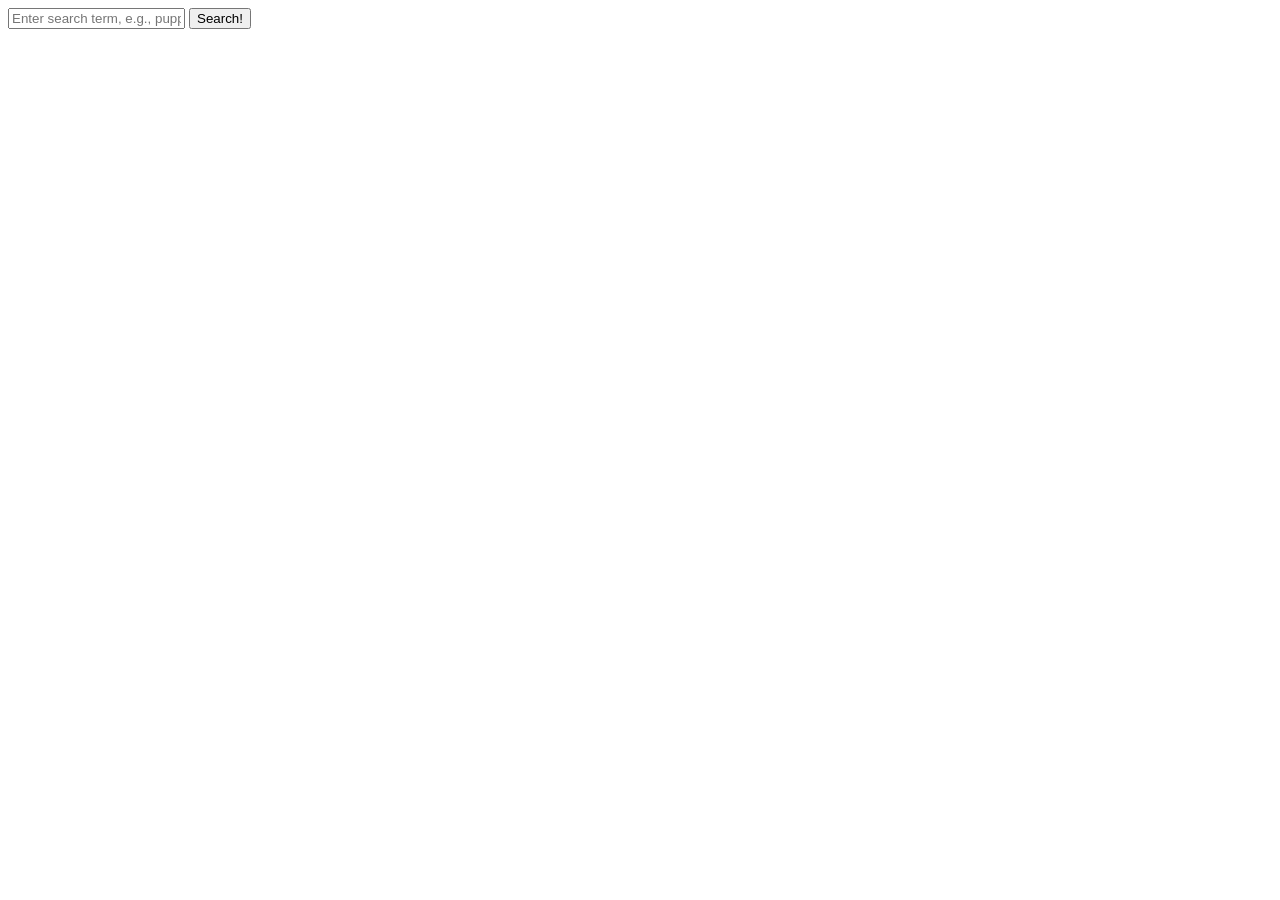
==== GetMusicFromImage/index.html @ 4f785ef9 "GetMusicFromImage" ====
<!DOCTYPE html>
<html>
<head>
    <title>Dynamic Image Search</title>
    <meta charset="utf-8">
    <meta name="viewport" content="width=device-width, initial-scale=1.0">
</head>
<body>

<input type="text" id="searchQuery" placeholder="Enter search term, e.g., puppy" />
<button role="button" id="searchTrigger">Search!</button>
<section id="imageResults" style="text-align: left;"></section> <!-- Ensure alignment is left -->

<script>
    const searchTrigger = document.getElementById('searchTrigger');
    const searchQuery = document.getElementById('searchQuery');
    const imageResults = document.getElementById('imageResults');
    const apiKey = "42046065-e2d158f6c3dad3c7fd7a52e59"; // Use your own API key here

    let getPixabayImage = () => {
        let query = searchQuery.value.trim();
        if (query.length === 0) {
            alert("Please enter a search term.");
            return;
        }
        let url = `https://pixabay.com/api/?key=${apiKey}&q=${encodeURIComponent(query)}&image_type=photo&pretty=true`;
        
        fetch(url)
            .then(response => response.json())
            .then(data => appendImageData(data))
            .catch(error => console.error("Fetch error: ", error));
    };

    let appendImageData = (data) => {
        imageResults.innerHTML = ''; // Clear previous results
        if (data.hits.length > 0) {
            let hit = data.hits[0]; // Taking only the first result
            let imgElem = document.createElement('img');
            imgElem.src = hit.webformatURL; // Use webformatURL for a bigger image
            imgElem.alt = hit.tags;
            imgElem.style.maxWidth = "100%"; // Ensure it's responsive but can go larger
            imgElem.style.height = "auto"; // Maintain aspect ratio
            imgElem.style.display = "block"; // Ensure it displays correctly
            imgElem.style.marginLeft = "0"; // Align to the left
            imageResults.appendChild(imgElem);
        } else {
            imageResults.innerHTML = '<p>No results found. Try a different search term.</p>';
        }
    };

    searchTrigger.addEventListener("click", getPixabayImage);
</script>
</body>
</html>
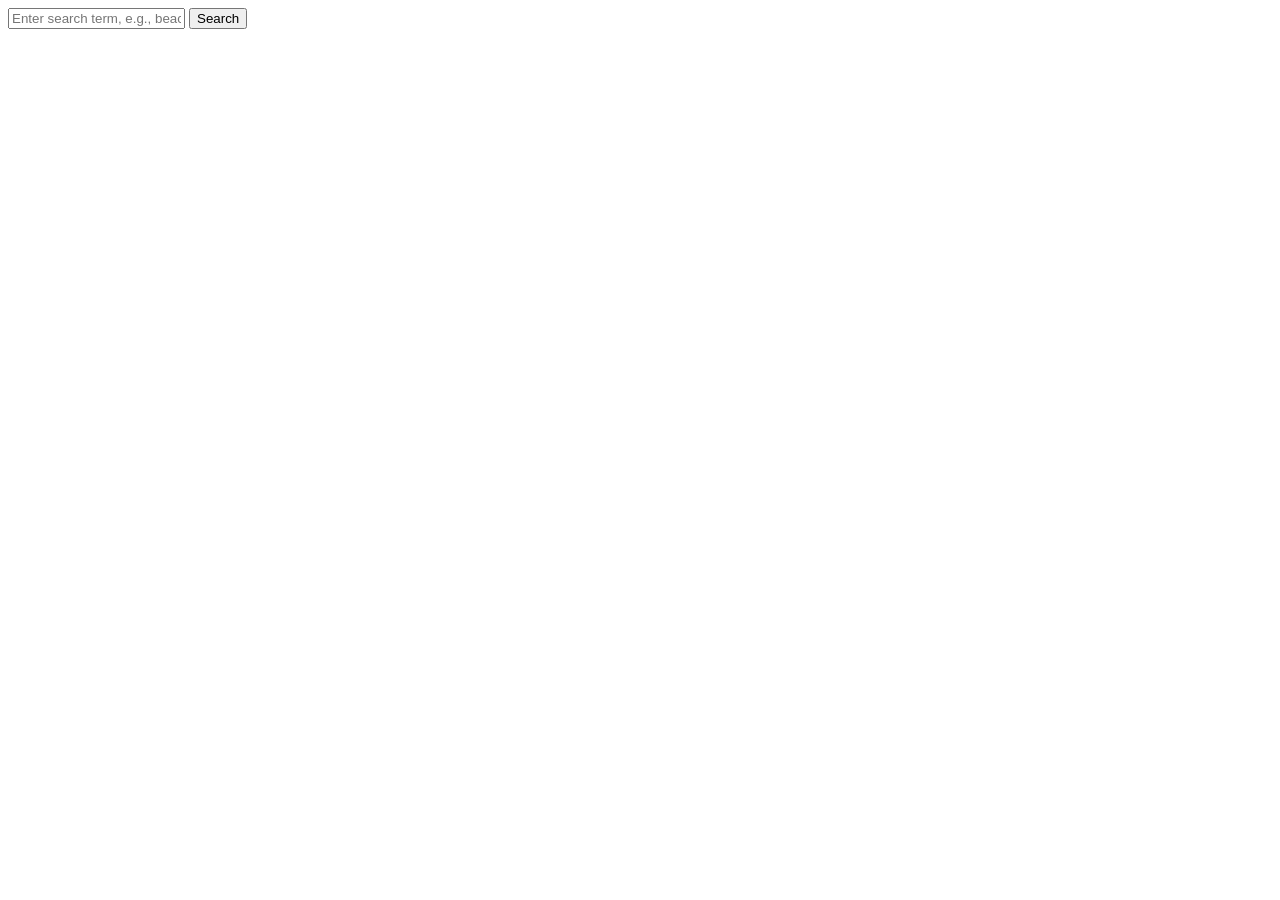
==== commit a907251f: "first successful attempt" ====
--- a/GetMusicFromImage/index.html
+++ b/GetMusicFromImage/index.html
@@ -1,54 +1,85 @@
 <!DOCTYPE html>
-<html>
+<html lang="en">
 <head>
-    <title>Dynamic Image Search</title>
-    <meta charset="utf-8">
+    <meta charset="UTF-8">
     <meta name="viewport" content="width=device-width, initial-scale=1.0">
+    <title>Image and Music Mapping Example</title>
 </head>
 <body>
+    <input type="text" id="searchQuery" placeholder="Enter search term, e.g., beach">
+    <button id="searchTrigger">Search</button>
+    <div id="imageResults"></div>
+    <div id="musicData"></div>
 
-<input type="text" id="searchQuery" placeholder="Enter search term, e.g., puppy" />
-<button role="button" id="searchTrigger">Search!</button>
-<section id="imageResults" style="text-align: left;"></section> <!-- Ensure alignment is left -->
+    <script>
+        const moodMapping = {
+            beach: ["Relaxed", "Carefree"],
+            sunset: ["Romantic", "Melancholic"],
+            dog: ["Joyful", "Energetic"],
+            city: ["Energetic", "Hustle"],
+            nature: ["Peaceful", "Soothing"],
+            flower: ["Happy", "Bright"],
+            snow: ["Calm", "Reflective"]
+        };
 
-<script>
-    const searchTrigger = document.getElementById('searchTrigger');
-    const searchQuery = document.getElementById('searchQuery');
-    const imageResults = document.getElementById('imageResults');
-    const apiKey = "42046065-e2d158f6c3dad3c7fd7a52e59"; // Use your own API key here
+        const pixabayAPIKey = '42046065-e2d158f6c3dad3c7fd7a52e59'; // Replace with your actual Pixabay API key
+        const searchTrigger = document.getElementById('searchTrigger');
+        const searchQuery = document.getElementById('searchQuery');
 
-    let getPixabayImage = () => {
-        let query = searchQuery.value.trim();
-        if (query.length === 0) {
-            alert("Please enter a search term.");
-            return;
+        searchTrigger.addEventListener('click', function() {
+            const searchTerm = searchQuery.value.trim();
+            if (!searchTerm) {
+                alert("Please enter a search term.");
+                return;
+            }
+            fetchPixabayImage(searchTerm);
+        });
+
+        function fetchPixabayImage(searchTerm) {
+            const url = `https://pixabay.com/api/?key=${pixabayAPIKey}&q=${encodeURIComponent(searchTerm)}&image_type=photo`;
+            fetch(url)
+                .then(response => response.json())
+                .then(data => {
+                    if (data.hits && data.hits.length > 0) {
+                        const firstImage = data.hits[0];
+                        displayImage(firstImage);
+                        findMusicByMood(firstImage.tags);
+                    } else {
+                        console.log('No images found.');
+                    }
+                })
+                .catch(error => console.error('Error fetching image:', error));
         }
-        let url = `https://pixabay.com/api/?key=${apiKey}&q=${encodeURIComponent(query)}&image_type=photo&pretty=true`;
-        
-        fetch(url)
-            .then(response => response.json())
-            .then(data => appendImageData(data))
-            .catch(error => console.error("Fetch error: ", error));
-    };
 
-    let appendImageData = (data) => {
-        imageResults.innerHTML = ''; // Clear previous results
-        if (data.hits.length > 0) {
-            let hit = data.hits[0]; // Taking only the first result
-            let imgElem = document.createElement('img');
-            imgElem.src = hit.webformatURL; // Use webformatURL for a bigger image
-            imgElem.alt = hit.tags;
-            imgElem.style.maxWidth = "100%"; // Ensure it's responsive but can go larger
-            imgElem.style.height = "auto"; // Maintain aspect ratio
-            imgElem.style.display = "block"; // Ensure it displays correctly
-            imgElem.style.marginLeft = "0"; // Align to the left
-            imageResults.appendChild(imgElem);
-        } else {
-            imageResults.innerHTML = '<p>No results found. Try a different search term.</p>';
+        function displayImage(imageData) {
+            const imageSection = document.getElementById('imageResults');
+            imageSection.innerHTML = `<img src="${imageData.webformatURL}" alt="Image related to ${imageData.tags}" style="max-width: 100%; height: auto; display: block;">`;
         }
-    };
 
-    searchTrigger.addEventListener("click", getPixabayImage);
-</script>
+        function findMusicByMood(tags) {
+            console.log("Received tags:", tags);
+            const moods = [];
+            const tagList = tags.split(', ').map(tag => tag.trim().toLowerCase());
+
+            tagList.forEach(tag => {
+                if (moodMapping[tag]) {
+                    moods.push(...moodMapping[tag]);
+                }
+            });
+
+            if (moods.length > 0) {
+                displayMoodMatches(moods);
+            } else {
+                console.log('No matching moods found for the tags.');
+                document.getElementById('musicData').innerHTML = '<p>No matching moods found for the image tags.</p>';
+            }
+        }
+
+        function displayMoodMatches(moods) {
+            const musicDataSection = document.getElementById('musicData');
+            musicDataSection.innerHTML = `<p>Matched Music Moods: ${moods.join(', ')}</p>`;
+            // Additional functionality to fetch music data based on moods could be implemented here
+        }
+    </script>
 </body>
 </html>
